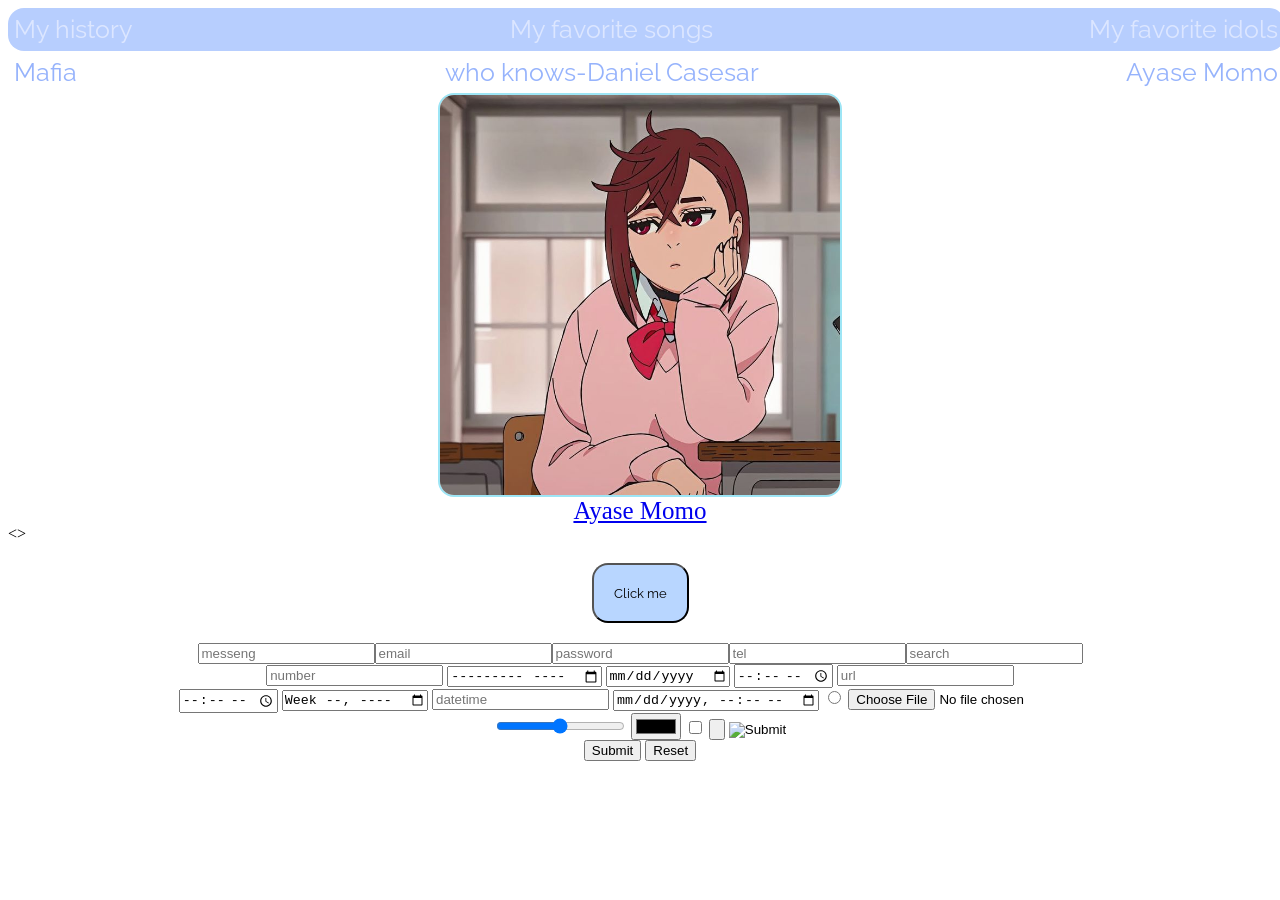
==== week2/index.html @ 347abcb8 "คนสวย" ====
<!DOCTYPE html>
<html>
<header>
    <title> เรียนสัปดาห์ที่ 2 </title>
    <link rel="preconnect" href="https://fonts.googleapis.com">
    <link rel="preconnect" href="https://fonts.gstatic.com" crossorigin>
    <link href="https://fonts.googleapis.com/css2?family=Raleway:ital,wght@0,100..900;1,100..900&display=swap"
        rel="stylesheet">
    <link rel="stylesheet" href="./style.css">
</header>

<body>
    <div class="nav-bar raleway-uniquifier ">
        <a>My history</a>
        <a>My favorite songs</a>
        <a>My favorite idols</a>
    </div>

    <div class="text-mafia raleway-uniquifier">
        <a id="text-fullname">Mafia</a>
        <a> who knows-Daniel Casesar</a>
        <a> Ayase Momo</a>
    </div>

    <div class="img-mafia">
        <img id="img-fullname" src="Ayase.jpg" alt="Ayase">
    </div>

    <div class="img-mafia">
        <a href="https://youtu.be/FpR2IaKqF64?si=WBGHMSmO5W2S2dZi">Ayase Momo</a>
    </div>

    <>
        <button class="raleway-uniquifier" onclick="sayHi()">Click me</button>

        <div class="text-chun">
            <input placeholder="messeng" type="text">
            <input placeholder="email" type="email">
            <input placeholder="password" type="password">
            <input placeholder="tel" type="tel">
            <input placeholder="search" type="search">

        </div>

        <div class="text-nong">
            <input placeholder="number" type="number">
            <input placeholder="hidden" type="hidden">
            <input placeholder="month" type="month">
            <input placeholder="date" type="date">
            <input placeholder="time" type="time">
            <input placeholder="url" type="url">
        </div>

            <div class="text-nong">
                <input placeholder="time" type="time">
                <input placeholder="week" type="week">
                <input placeholder="datetime" type="datetime">
                <input placeholder="datetime-local" type="datetime-local">
                <input placeholder="radio" type="radio">
                <input placeholder="file" type="file">
            </div>

            <div class="text-nong">
                <input placeholder="range" type="range">
                <input placeholder="color" type="color">
                <input placeholder="checkbox" type="checkbox">
                <input placeholder="button" type="button">
                <input placeholder="image" type="image">
            </div>

            <div class="text-nong">
                <input placeholder="submit" type="submit">
                <input placeholder="reset" type="reset">
            </div>
            </div>
            
    <script>
        // function sayHi() {
        //     alert("Hello, I'm Nongnapat Phocharoen")
        //     const textFullname = document.getElementById("text-fullname")
        //     console.log(textFullname)
        //     textFullname.innerText = "Hello, I'm Nongnapat Phocharoen"
        // }
        function sayHi() {
            alert("Hello, I'm Nongnapat Phocharoen")
            const imgFullname = document.getElementById("img-fullname")
            imgFullname.src = "momo1.jpg"
        }
    </script>
</body>
</html>

<!-- <script>
    const MyName = "Nongnapat Phocharoen" //ใช้ let หรือ const ก็ได้ แต่ const จะไม่สามารถเปลี่ยนค่าได้ ค่าคือ MyName
    function name() {
        alert(MyName) //แสดงผลลัพธ์ของ MyName ในรูปแบบของกล่องข้อความ
    }
    name() //เรียกใช้ฟังก์ชัน name เพื่อแสดงกล่องข้อความที่มีค่า MyName
</script> -->
---- week2/style.css ----
.nav-bar {
    color: rgb(220, 230, 255);
    background-color: rgb(183, 206, 254);
    width: 100%;
    height: 100%;
    padding-left: 5%;
    display: flex;
    justify-content: space-between;
    padding: 0.5%;
    border-radius: 16px;
}

.raleway-uniquifier {
  font-family: "Raleway", sans-serif;
  font-optical-sizing: auto;
  font-weight: 400;
  font-style: normal;
}

a {
    font-size: 25px;
}

img {
    width: 400px;
    height: 400px;
    border-radius: 16px;
    border: 2px solid #9de5f5;
}

.text-mafia {
    color: rgb(150, 179, 252);
    width: 100%;
    height: 100%;
    padding-left: 5%;
    display: flex;
    justify-content: space-between;
    padding: 0.5%;
    border-radius: 16px
}

.img-mafia {
    display: flex;
    justify-content: center;
    gap: 60px;
}

button {
    display: block;
    margin: 20px auto;
    background-color: rgb(184, 214, 255);
    padding: 20px;
    border-radius: 16px;
    cursor: pointer;
}

button:hover {
    display: block;
    margin: 20px auto;
    background-color: rgb(101, 165, 255);
    padding: 20px;
    border-radius: 16px;
    cursor: pointer;

}

.text-chun{
    display: flex;
    justify-content: center;
}

.text-nong {
    text-align: center;
}
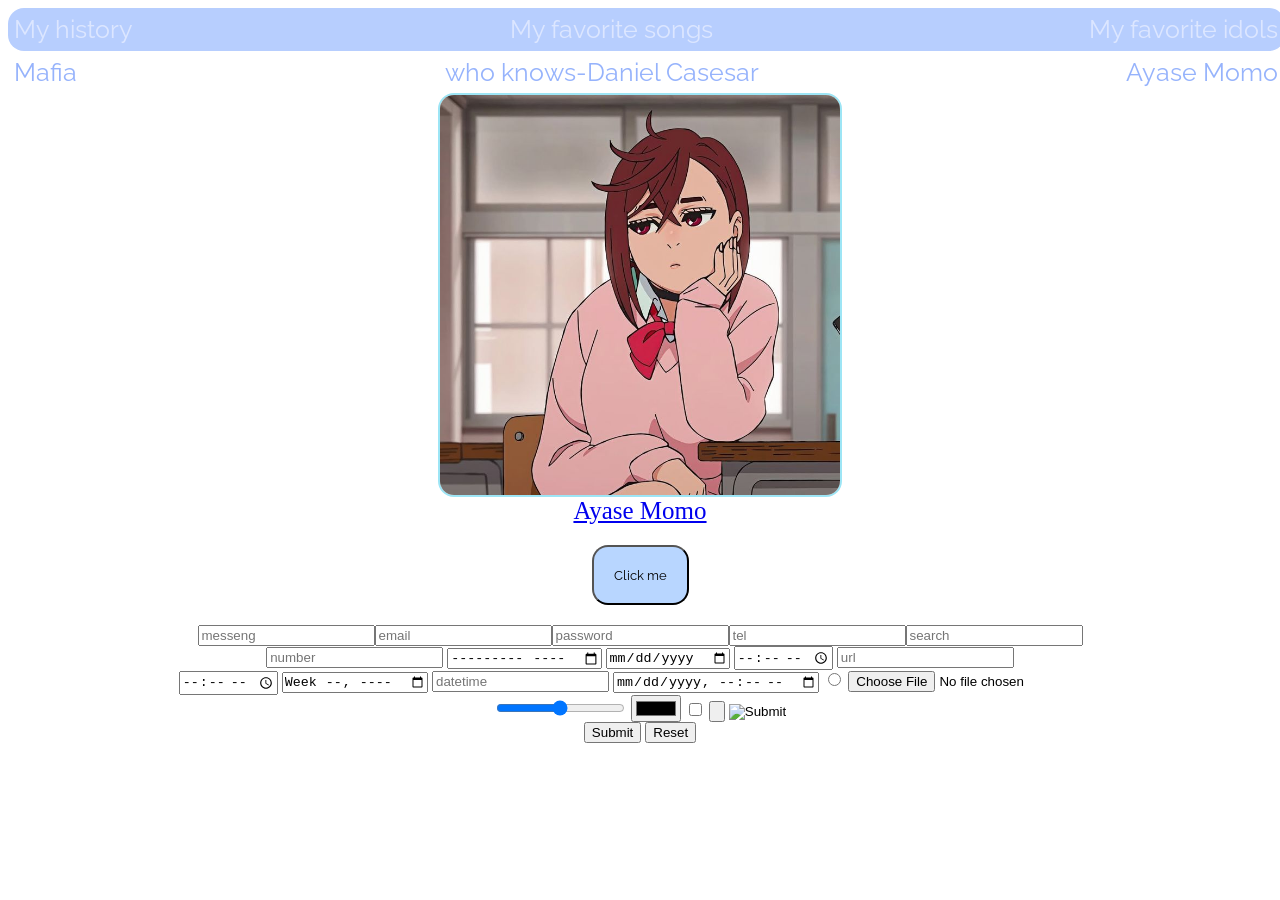
==== commit 6550accc: "ex6" ====
--- a/week2/index.html
+++ b/week2/index.html
@@ -4,8 +4,7 @@
     <title> เรียนสัปดาห์ที่ 2 </title>
     <link rel="preconnect" href="https://fonts.googleapis.com">
     <link rel="preconnect" href="https://fonts.gstatic.com" crossorigin>
-    <link href="https://fonts.googleapis.com/css2?family=Raleway:ital,wght@0,100..900;1,100..900&display=swap"
-        rel="stylesheet">
+    <link href="https://fonts.googleapis.com/css2?family=Raleway:ital,wght@0,100..900;1,100..900&display=swap"rel="stylesheet">
     <link rel="stylesheet" href="./style.css">
 </header>
 
@@ -30,7 +29,6 @@
         <a href="https://youtu.be/FpR2IaKqF64?si=WBGHMSmO5W2S2dZi">Ayase Momo</a>
     </div>
 
-    <>
         <button class="raleway-uniquifier" onclick="sayHi()">Click me</button>
 
         <div class="text-chun">
